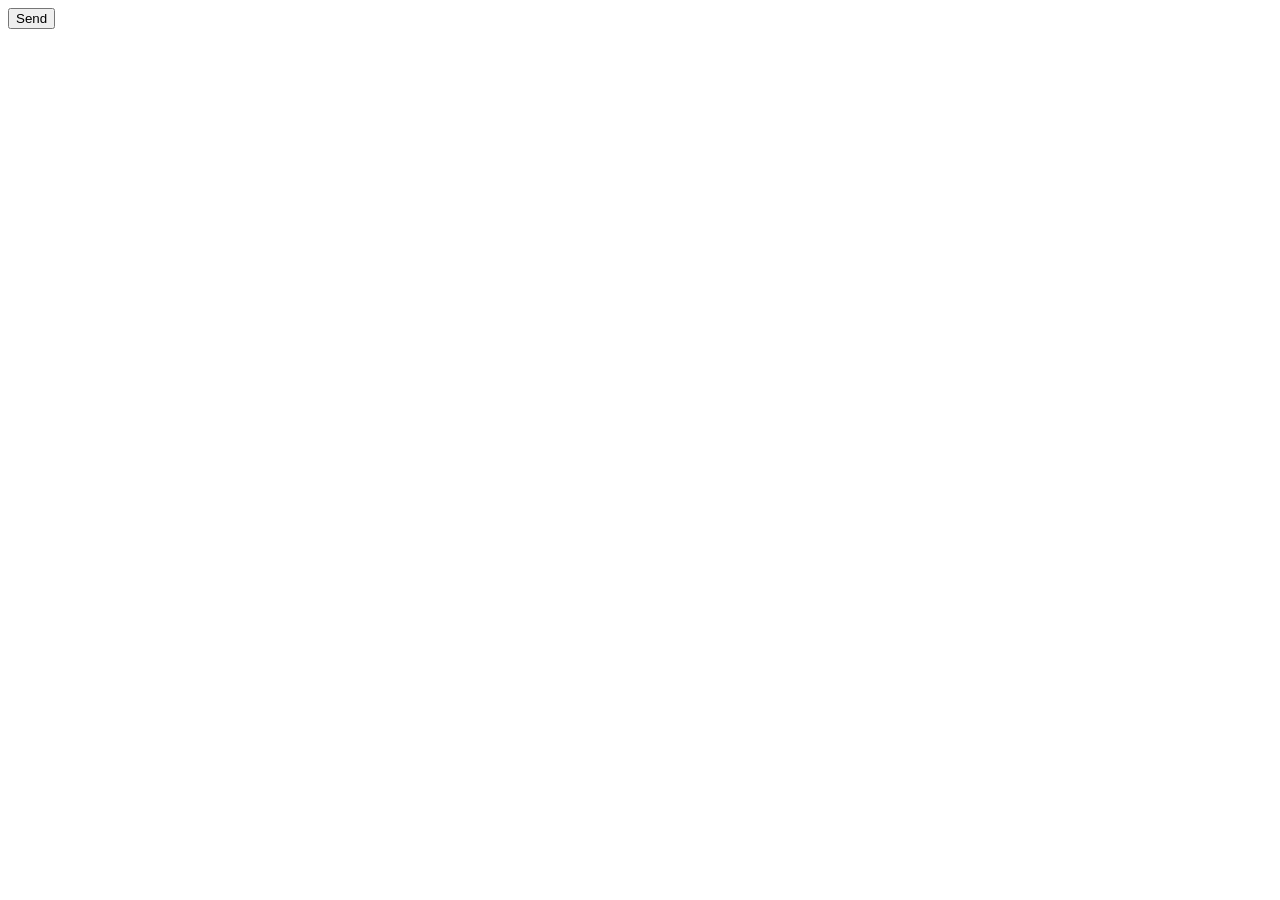
==== src/main/resources/templates/indexForWSTesting.html @ 2a058fab "add Notifications sending on subscribe" ====
<!DOCTYPE html>
<html lang="en">
<head>
    <meta charset="UTF-8">
    <title>Web Socket Test</title>
    <link href="/webjars/bootstrap/css/bootstrap.min.css" rel="stylesheet">
    <script src="/webjars/jquery/jquery.min.js"></script>
    <script src="/webjars/sockjs-client/sockjs.min.js"></script>
    <script src="/webjars/stomp-websocket/stomp.min.js"></script>
    <script src="/app.js"></script>
</head>
<body>

<button id="send" class="btn btn-default" type="submit">Send</button>

</body>
</html>
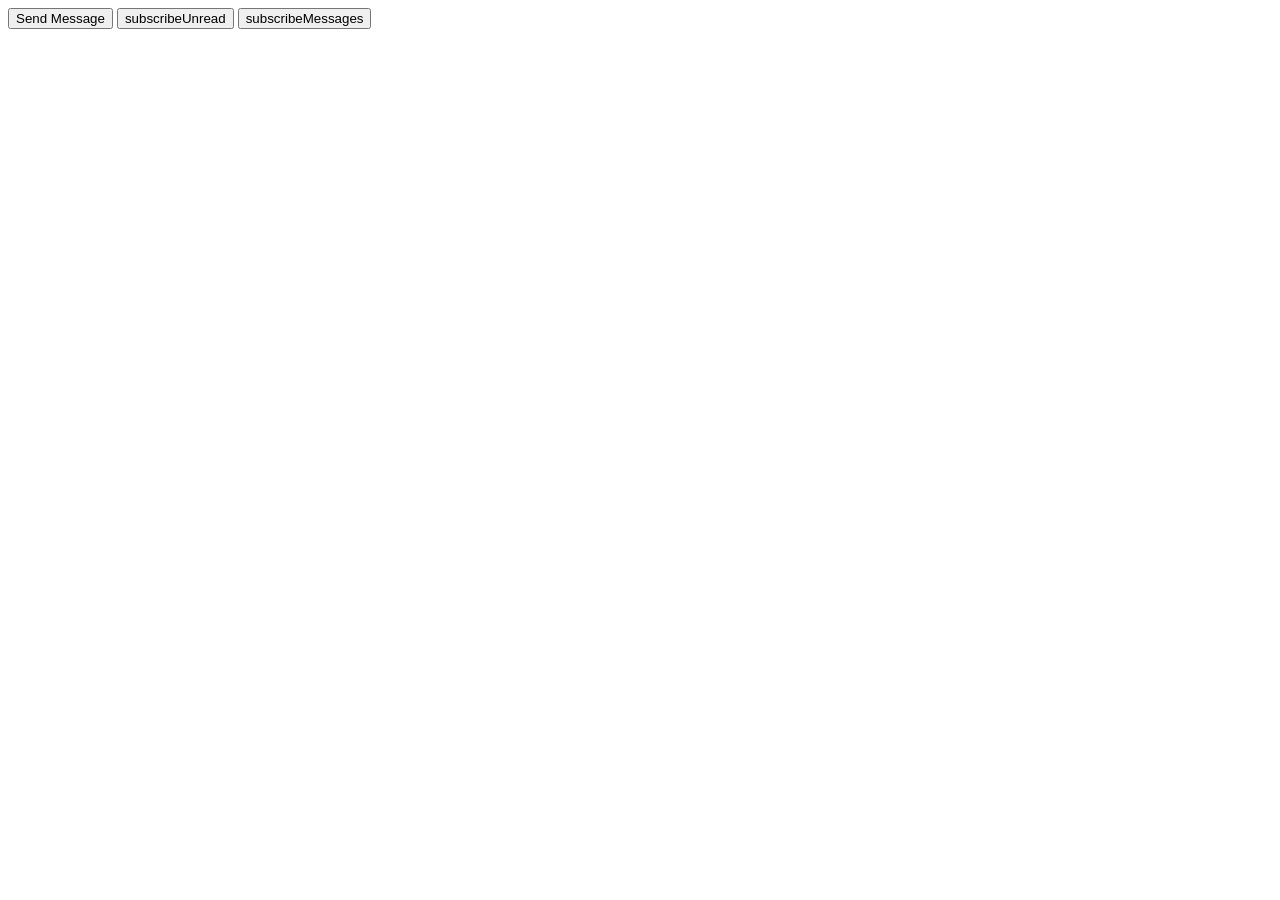
==== commit ee4d1975: "add web socket messages" ====
--- a/src/main/resources/templates/indexForWSTesting.html
+++ b/src/main/resources/templates/indexForWSTesting.html
@@ -11,7 +11,9 @@
 </head>
 <body>
 
-<button id="send" class="btn btn-default" type="submit">Send</button>
+<button id="send" class="btn btn-default" type="submit">Send Message</button>
+<button id="subscribeUnread" class="btn btn-default" type="submit">subscribeUnread</button>
+<button id="subscribeMessages" class="btn btn-default" type="submit">subscribeMessages</button>
 
 </body>
 </html>
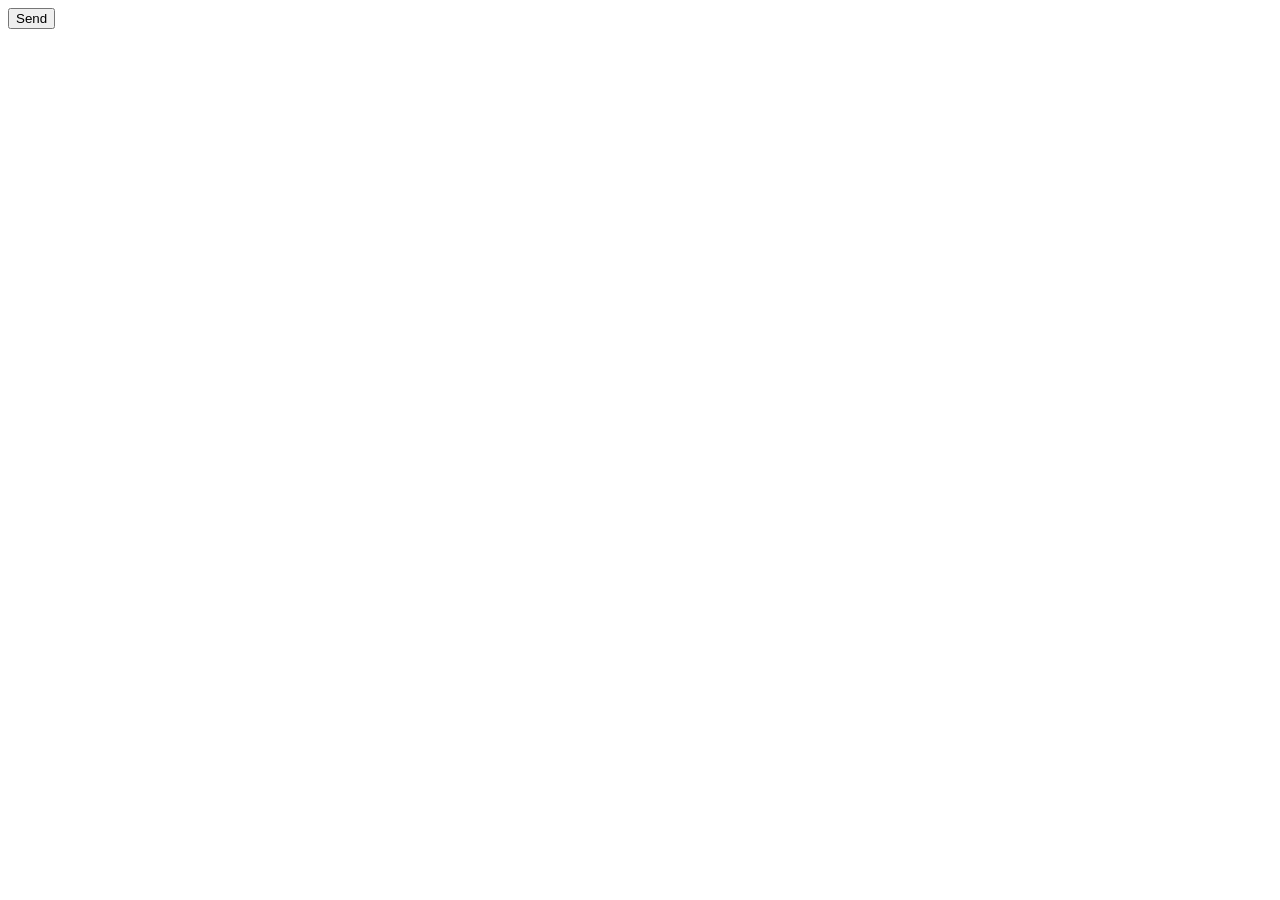
==== commit 548d1502: "Merge branch 'dev' # Conflicts: #	src/main/resources/db/changelog/v0.0.2_createTestData.sql #	src/ma" ====
--- a/src/main/resources/templates/indexForWSTesting.html
+++ b/src/main/resources/templates/indexForWSTesting.html
@@ -11,9 +11,7 @@
 </head>
 <body>
 
-<button id="send" class="btn btn-default" type="submit">Send Message</button>
-<button id="subscribeUnread" class="btn btn-default" type="submit">subscribeUnread</button>
-<button id="subscribeMessages" class="btn btn-default" type="submit">subscribeMessages</button>
+<button id="send" class="btn btn-default" type="submit">Send</button>
 
 </body>
 </html>
